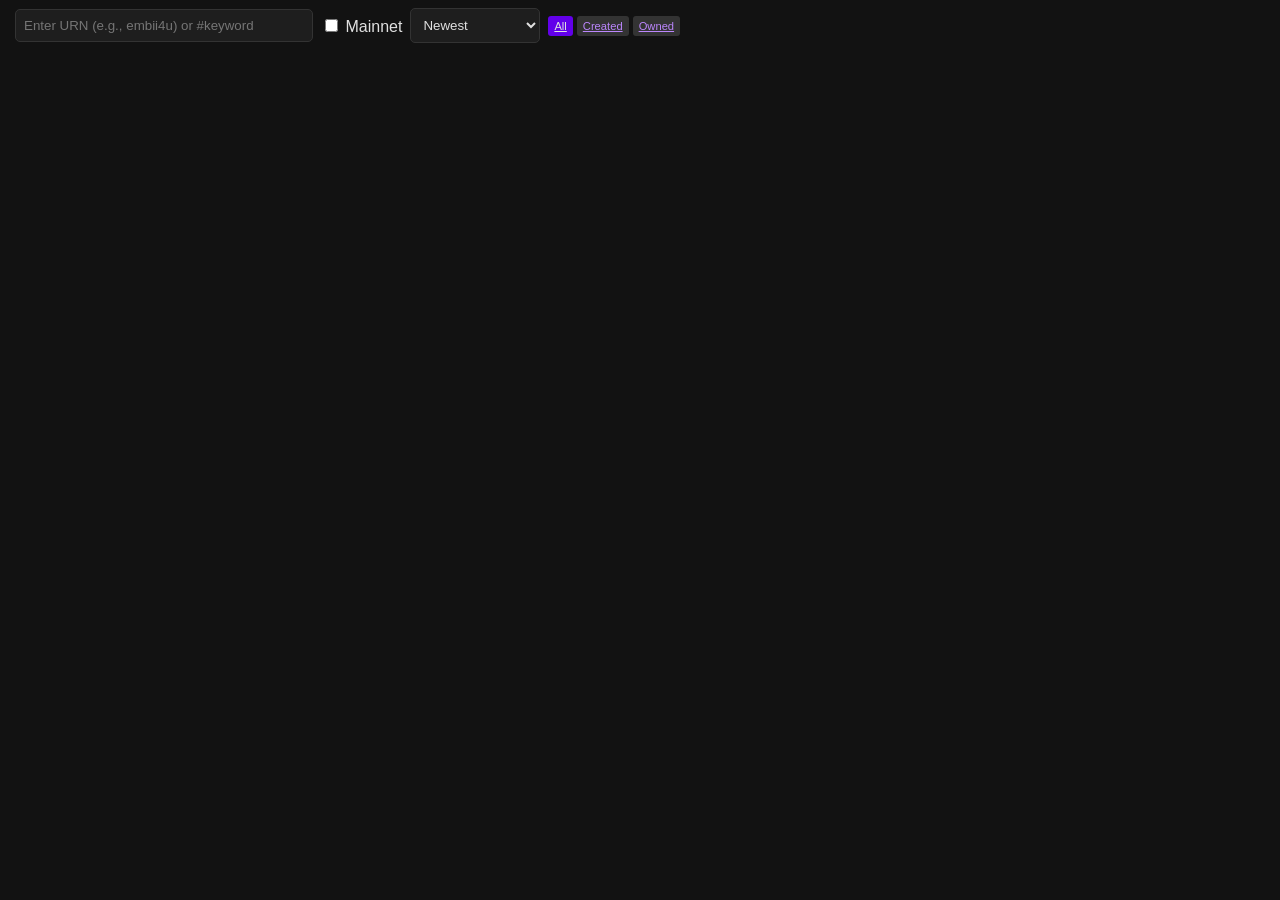
==== API Examples/index.html @ 1a1f170d "Unzips  .zip files displays web site in modal enhancement unzips .zip files from IPFS and displays w" ====
<!DOCTYPE html>
<html lang="en">
<head>
  <meta charset="UTF-8">
  <meta name="viewport" content="width=device-width, initial-scale=1.0">
  <title>NFT Profile & Objects Lookup</title>
  <script src="https://cdnjs.cloudflare.com/ajax/libs/jszip/3.7.1/jszip.min.js"></script>
<style>
  body {
    background: #121212;
    color: #e0e0e0;
    font-family: Arial, sans-serif;
    margin: 0;
    padding: 0;
    display: flex;
    flex-direction: column;
    min-height: 100vh;
  }
  .container {
    padding: 15px;
    flex: 1;
    padding-top: 70px;
  }
  .search-bar {
    display: flex;
    flex-wrap: wrap;
    gap: 8px;
    margin-bottom: 15px;
    align-items: center;
    position: fixed;
    top: 0;
    left: 0;
    right: 0;
    background: #121212;
    z-index: 1000;
    padding: 8px 15px;
  }
  .search-bar input[type="text"], .search-bar select {
    padding: 8px;
    background: #1e1e1e;
    border: 1px solid #333;
    color: #e0e0e0;
    border-radius: 5px;
    flex: 1 1 200px;
  }
  .search-bar input[type="text"] { max-width: 280px; }
  .search-bar label, .search-bar select {
    flex: 0 0 auto;
  }
  .filter-buttons {
    display: flex;
    flex-wrap: wrap;
    gap: 4px;
    flex: 1 1 auto;
  }
  .filter-buttons button {
    padding: 4px 6px;
    background: #333;
    border: none;
    color: #bb86fc;
    border-radius: 3px;
    cursor: pointer;
    font-size: 0.7em;
    text-decoration: underline;
  }
  .filter-buttons button:hover { background: #7c4dff; color: #e0e0e0; }
  .filter-buttons button.active { background: #6200ea; color: #e0e0e0; }
  .object-count {
    color: #b0b0b0;
    font-size: 0.85em;
    margin-left: 8px;
    flex: 0 0 auto;
  }
  .profile-section {
    display: none;
    background: #1e1e1e;
    padding: 12px;
    border-radius: 8px;
    margin-bottom: 12px;
    max-width: 960px;
    position: relative;
  }
  .profile-content {
    display: flex;
    flex-direction: column;
    gap: 10px;
    padding-bottom: 3px;
  }
  .profile-header {
    display: flex;
    gap: 10px;
    align-items: flex-start;
    flex: 0 0 auto;
  }
  .profile-image-container {
    display: flex;
    flex-direction: column;
    align-items: center;
    flex-shrink: 0;
  }
  .profile-section img {
    width: 90px;
    height: 90px;
    object-fit: cover;
    border-radius: 8px;
  }
  .bio-container {
    flex: 0 0 auto;
    max-width: 310px;
    color: #e0e0e0;
  }
  .name-social-container {
    display: flex;
    align-items: center;
    gap: 6px;
    margin-bottom: 2px;
  }
  .details-container {
    display: flex;
    flex-direction: column;
    gap: 2px;
    flex: 1;
    max-width: 100%;
  }
  .profile-content h2 {
    margin: 0;
    color: #bb86fc;
    font-size: 1.1em;
    display: inline-block;
  }
  .bio-container p {
    margin: 0;
    font-size: 0.85em;
    color: #e0e0e0;
  }
  .details-container p {
    margin: 0;
    font-size: 0.85em;
  }
  .social-link a {
    color: #bb86fc;
    text-decoration: none;
    background: none;
    border: 1px solid #bb86fc;
    border-radius: 10px;
    padding: 2px 6px;
    cursor: pointer;
    transition: all 0.2s ease;
    display: inline-block;
    font-size: 0.65em;
  }
  .social-link a:hover {
    color: #fff;
    background: #7c4dff;
    border-color: #7c4dff;
    transform: scale(1.1);
  }
  .date-label {
    font-size: 0.75em;
    color: #b0b0b0;
    position: relative;
    cursor: default;
  }
  .date-tooltip {
    visibility: hidden;
    background: #333;
    color: #e0e0e0;
    padding: 4px 6px;
    border-radius: 4px;
    position: absolute;
    z-index: 1000;
    top: -22px;
    left: 50%;
    transform: translateX(-50%);
    font-size: 0.7em;
    white-space: nowrap;
  }
  .date-label:hover .date-tooltip {
    visibility: visible;
  }
  .objects-grid {
    display: grid;
    grid-template-columns: repeat(auto-fill, minmax(200px, 1fr));
    gap: 15px;
    padding: 0 15px;
  }
  .object-card {
    background: #1e1e1e;
    padding: 12px;
    border-radius: 8px;
    box-shadow: 0 2px 5px rgba(0, 0, 0, 0.3);
    cursor: pointer;
    transition: transform 0.2s;
    position: relative;
  }
  .object-card:hover { transform: translateY(-5px); }
  .object-card img {
    width: 100%;
    height: 140px;
    object-fit: cover;
    border-radius: 5px;
  }
  .object-card h3 { margin: 8px 0; color: #bb86fc; }
  .object-card p { margin: 4px 0; font-size: 0.85em; color: #b0b0b0; }
  .unit-qty, .owned-qty, .urn-source-label, .listing-price {
    position: absolute;
    background: rgba(0, 0, 0, 0.7);
    color: #e0e0e0;
    padding: 2px 4px;
    border-radius: 3px;
    font-size: 0.75em;
  }
  .owned-qty { bottom: 20px; right: 4px; color: #03dac6; }
  .unit-qty { bottom: 4px; right: 4px; color: #bb86fc; }
  .listing-price {
    bottom: 12px;
    right: 12px;
    background: #03dac6;
    color: #121212;
    max-width: calc(100% - 24px);
    white-space: nowrap;
    overflow: hidden;
    text-overflow: ellipsis;
  }
  .urn-source-label { top: 4px; left: 4px; z-index: 10; }
  .status { font-weight: bold; color: #03dac6; }
  .forged { color: #cf6679; font-style: italic; }
  .loading, .error { text-align: center; padding: 15px; color: #b0b0b0; }
  .error { color: #cf6679; }
  .urn-link { color: #bb86fc; cursor: pointer; text-decoration: underline; }
  .urn-link:hover { color: #7c4dff; }
  .unacknowledged { color: #666; font-style: italic; }
  .unacknowledged::after { content: ' (U)'; font-size: 0.75em; color: #888; }
  .image-error {
    width: 100%;
    height: 140px;
    background: #333;
    display: flex;
    align-items: center;
    justify-content: center;
    color: #e0e0e0;
    font-size: 0.85em;
    border-radius: 5px;
    position: relative;
  }
  .modal-overlay {
    display: none;
    position: fixed;
    top: 0;
    left: 0;
    width: 100%;
    height: 100%;
    background: rgba(0, 0, 0, 0.7);
    z-index: 2000;
    justify-content: center;
    align-items: center;
  }
  .modal-content {
    background: #1e1e1e;
    padding: 15px;
    border-radius: 8px;
    max-width: 580px;
    width: 90%;
    max-height: 80vh;
    overflow-y: auto;
    position: relative;
    box-shadow: 0 4px 10px rgba(0,0,0,0.5);
  }
  .modal-content img {
    width: 100%;
    max-height: 280px;
    object-fit: contain;
    border-radius: 5px;
    margin-bottom: 12px;
  }
  .modal-content h2 { color: #bb86fc; margin: 8px 0; }
  .modal-content p { margin: 4px 0; }
  .modal-close {
    position: absolute;
    top: 8px;
    right: 8px;
    background: #cf6679;
    color: white;
    border: none;
    padding: 4px 8px;
    border-radius: 5px;
    cursor: pointer;
    z-index: 2050;
  }
  .modal-close:hover { background: #e57373; }
  .modal-nav {
    position: absolute;
    top: 50%;
    transform: translateY(-50%);
    background: #6200ea;
    color: white;
    border: none;
    padding: 10px 12px;
    border-radius: 50%;
    cursor: pointer;
    font-size: 1.3em;
    z-index: 2100;
    box-shadow: 0 4px 8px rgba(0,0,0,0.4);
  }
  .modal-nav:hover { background: #7c4dff; }
  .modal-nav:disabled { background: #333; cursor: not-allowed; opacity: 0.5; }
  .zip-modal-overlay {
    display: none;
    position: fixed;
    top: 0;
    left: 0;
    width: 100%;
    height: 100%;
    background: rgba(0, 0, 0, 0.7);
    z-index: 3000;
    justify-content: center;
    align-items: center;
  }
  .zip-modal-content {
    background: #fff;
    padding: 15px;
    border-radius: 8px;
    max-width: 90%;
    width: 90%;
    height: 90%;
    overflow-y: auto;
    position: relative;
    box-shadow: 0 4px 10px rgba(0,0,0,0.5);
  }
  .zip-modal-close {
    position: absolute;
    top: 8px;
    right: 8px;
    background: #cf6679;
    color: white;
    border: none;
    padding: 4px 8px;
    border-radius: 5px;
    cursor: pointer;
    z-index: 3050;
  }
  .urn-row { display: flex; align-items: center; gap: 6px; margin: 8px 0; flex-wrap: wrap; }
  .refresh-btn {
    background: none;
    border: none;
    color: #03dac6;
    font-size: 1.2em;
    cursor: pointer;
    padding: 5px;
    border-radius: 5px;
    order: -1;
  }
  .refresh-btn:hover { color: #7c4dff; }
  .refresh-btn.loading { animation: spin 1s linear infinite; transform-origin: center; }
  @keyframes spin { from { transform: rotate(0deg); } to { transform: rotate(360deg); } }
  .creators-list, .owners-list, .changelog {
    max-height: 140px;
    overflow-y: auto;
    background: #121212;
    padding: 8px;
    border-radius: 5px;
    margin-top: 8px;
    font-size: 0.85em;
    color: #b0b0b0;
    max-width: 100%;
    word-break: break-word;
    overflow-x: hidden;
  }
  .changelog-entry { white-space: normal; word-break: break-word; }
  .urn-tooltip { display: none; }
  .keyword-link { color: #bb86fc; cursor: pointer; text-decoration: underline; }
  .keyword-link:hover { color: #7c4dff; }
  @media (max-width: 768px) {
    .profile-header {
      flex-direction: column;
      align-items: stretch;
    }
    .profile-image-container {
      align-items: flex-start;
    }
    .bio-container {
      max-width: 100%;
    }
    .details-container {
      max-width: 100%;
    }
    .name-social-container {
      flex-wrap: wrap;
    }
  }
  @media (min-width: 769px) {
    .profile-content {
      flex-direction: row;
      align-items: flex-start;
      gap: 12px;
    }
    .profile-header {
      max-width: 450px;
      flex: 0 0 auto;
    }
    .details-container {
      flex: 1;
      min-width: 0;
    }
  }
</style>
</head>
<body>
  <div class="container">
    <div class="search-bar">
      <input type="text" id="urnInput" placeholder="Enter URN (e.g., embii4u) or #keyword">
      <label><input type="checkbox" id="mainnetToggle"> Mainnet</label>
      <select id="sortSelect">
        <option value="newest">Newest</option>
        <option value="oldest">Oldest</option>
        <option value="highestPrice">Highest Price</option>
        <option value="lowestPrice">Lowest Price</option>
        <option value="highestActivity">Highest Activity</option>
      </select>
      <div class="filter-buttons">
        <button id="filterAll" class="active" onclick="filterObjects('all')">All</button>
        <button id="filterCreated" onclick="filterObjects('created')">Created</button>
        <button id="filterOwned" onclick="filterObjects('owned')">Owned</button>
      </div>
      <div id="objectCount" class="object-count" style="display: none;"></div>
    </div>
    <div id="profileSection" class="profile-section">
      <div class="profile-content">
        <div class="profile-header">
          <div class="profile-image-container">
            <img id="profileImage" src="" alt="Profile Image">
          </div>
          <div class="bio-container">
            <div class="name-social-container">
              <h2 id="profileName"></h2>
              <div class="social-link">
                <a id="socialLink" href="#" target="_blank">Social</a>
              </div>
            </div>
            <p id="profileBio"></p>
          </div>
        </div>
        <div class="details-container">
          <p id="profileLocation"></p>
          <p id="profileLinks"></p>
          <p id="profileCreated" class="date-label"></p>
          <p id="profileChanged" class="date-label"></p>
        </div>
      </div>
    </div>
    <div id="objectsGrid" class="objects-grid"></div>
    <div id="loading" class="loading" style="display: none;">Loading more objects...</div>
    <div id="error" class="error" style="display: none;"></div>
  </div>
  <div id="modalOverlay" class="modal-overlay" aria-hidden="true">
    <button id="modalNavLeft" class="modal-nav" aria-label="Previous object" style="display:none;" onclick="navigateObject(-1)">&larr;</button>
    <div class="modal-content" role="dialog" aria-modal="true" aria-labelledby="modalName">
      <button class="modal-close" onclick="closeModal()">X</button>
      <img id="modalImage" src="" alt="Object Image">
      <h2 id="modalName"></h2>
      <p id="modalDescription"></p>
      <div class="urn-row">
        <button id="refreshButton" class="refresh-btn" title="Refresh object (verbose)">🔄</button>
        <span id="modalURN"></span>
      </div>
      <p id="modalBuyStatus"></p>
      <p id="modalOwners"></p>
      <div id="modalCreators" class="creators-list"></div>
      <p id="modalRoyalties"></p>
      <div id="modalChangelog" class="changelog"></div>
    </div>
    <button id="modalNavRight" class="modal-nav" aria-label="Next object" style="display:none;" onclick="navigateObject(1)">&rarr;</button>
  </div>
  <div id="zipModalOverlay" class="zip-modal-overlay">
    <div class="zip-modal-content">
      <button class="zip-modal-close" onclick="closeZipModal()">X</button>
      <iframe id="zipContent" style="width:100%; height:100%; border:none;"></iframe>
    </div>
  </div>
  <script>
  const state = {
    skip: 0,
    batchSize: 20,
    isLoading: false,
    hasMore: true,
    currentURN: '',
    creatorAddress: '',
    allObjects: [],
    retryDelay: 2000,
    displayedObjectIds: new Set(),
    totalObjects: 0,
    isSearching: false,
    currentObjectIndex: -1,
    currentMainnet: false,
    imageCache: new Map(),
    keywordCache: new Map(),
    filterType: 'all',
    filteredObjects: [],
    fallbackImage: "data:image/svg+xml;utf8,<svg xmlns='http://www.w3.org/2000/svg' width='250' height='180'><rect width='100%' height='100%' fill='%23333'/><text x='50%' y='50%' dominant-baseline='middle' text-anchor='middle' fill='white' font-size='14'>No Image</text></svg>",
    actionIcons: { give: '🎁', claim: '🏆', list: '📋', burn: '🔥', grant: '🛠️', inspect: '🔍', buy: '🛍️' },
    activeBlobUrls: []
  };

  const formatDateToLocalShort = (dateString) => {
    if (!dateString || dateString === 'N/A') return 'N/A';
    try {
      const date = new Date(dateString);
      if (isNaN(date.getTime())) return 'Invalid Date';
      return date.toLocaleString('en-US', {
        year: 'numeric',
        month: 'short',
        day: 'numeric'
      });
    } catch {
      return 'Invalid Date';
    }
  };

  const formatDateToLocalFull = (dateString) => {
    if (!dateString || dateString === 'N/A') return 'N/A';
    try {
      const date = new Date(dateString);
      if (isNaN(date.getTime())) return 'Invalid Date';
      return date.toLocaleString('en-US', {
        year: 'numeric',
        month: 'short',
        day: 'numeric',
        hour: '2-digit',
        minute: '2-digit',
        timeZoneName: 'short'
      });
    } catch {
      return 'Invalid Date';
    }
  };

  const getCachedProfile = (address) => {
    const cached = sessionStorage.getItem(`profile_${address}`);
    return cached ? JSON.parse(cached) : null;
  };
  const cacheProfile = (address, profile) => sessionStorage.setItem(`profile_${address}`, JSON.stringify(profile));

  const getUrnSource = (urn, mainnet) => {
    if (!urn) return 'Unknown';
    if (/^(BTC|LTC|DOG|MZC):/i.test(urn)) return mainnet ? urn.split(':')[0].toUpperCase() : `${urn.split(':')[0].toUpperCase()}-T`;
    if (/^[A-Za-z0-9]+\/.+/.test(urn)) return mainnet ? 'BTC' : 'BTC-T';
    if (urn.startsWith('IPFS:')) return 'IPFS';
    if (/^(http|https):\/\//i.test(urn)) return 'HTTP' + (urn.startsWith('https') ? 'S' : '');
    return urn.length > 20 ? urn.slice(0, 20) + '...' : urn;
  };

  const fetchAPI = async (url, errorMsg) => {
    const response = await fetch(url);
    if (!response.ok) throw new Error(errorMsg);
    return response.json();
  };

  const fetchProfile = (urn, mainnet) => fetchAPI(
    `https://p2fk.io/GetProfileByURN/${encodeURIComponent(urn)}?mainnet=${mainnet}`,
    `Profile not found for URN: ${urn}`
  );

  const fetchObjectsByAddress = (address, mainnet) => fetchAPI(
    `https://p2fk.io/GetObjectsByAddress/${address}?skip=0&qty=-1&mainnet=${mainnet}&verbose=false`,
    `Objects not found for address: ${address}`
  );

  const fetchObjectsByKeyword = async (keyword, mainnet) => {
    const url = `https://p2fk.io/GetObjectsByKeyword/${encodeURIComponent(keyword)}?mainnet=${mainnet}&verbose=false`;
    return await fetchAPI(url, `Objects not found for keyword: ${keyword}`);
  };

  const fetchProfileByAddress = async (address, mainnet) => {
    const cached = getCachedProfile(address);
    if (cached) return cached;
    try {
      const profile = await fetchAPI(
        `https://p2fk.io/GetProfileByAddress/${address}?mainnet=${mainnet}`,
        `Profile not found for address: ${address}`
      );
      if (profile) cacheProfile(address, profile);
      return profile;
    } catch (e) {
      return null;
    }
  };

  const resolveUrnPath = (urn) => {
    if (!urn) return '';
    urn = urn.replace(/\\/g, '/');
    const parts = urn.split(':').pop().split('/');
    return /^(BTC|LTC|DOG|MZC):/i.test(urn) || /^[A-Za-z0-9]+\/.+/.test(urn)
      ? `https://bitfossil.org/${parts[0]}/${parts[1] || ''}`
      : '';
  };

  const getImageUrl = (image, urn) => {
    const normalize = (input) => typeof input === "string" ? input.replace(/\\/g, "/").replace(/\/{2,}/g, "/") : null;
    const resolve = (input) => {
      if (!input) return null;
      const value = normalize(input);
      const lower = value.toLowerCase();
      if (/^https?:\/\//i.test(value) && /\.(jpg|jpeg|png|gif|ico|bmp|webp)$/i.test(value)) {
        return value.replace(/^http:\/\/bitfossil\.com\//i, "https://bitfossil.org/").replace(/^http:/i, "https:");
      }
      if (lower.startsWith("ipfs")) {
        const hash = value.replace(/^ipfs[:/]+/i, "").split("/")[0];
        return hash ? `https://ipfs.io/ipfs/${hash}` : null;
      }
      return /^(BTC|LTC|DOG|MZC):/i.test(value) || /^[A-Za-z0-9]+\/.+/.test(value) ? resolveUrnPath(value) : null;
    };
    return resolve(image) || resolve(urn) || state.fallbackImage;
  };

  const resizeImage = async (img, maxSize = 1024) => {
    const { width, height } = img;
    const canvas = document.createElement('canvas');
    if (width <= maxSize && height <= maxSize) {
      canvas.width = width;
      canvas.height = height;
    } else {
      const ratio = Math.min(maxSize / width, maxSize / height);
      canvas.width = width * ratio;
      canvas.height = height * ratio;
    }
    canvas.getContext('2d').drawImage(img, 0, 0, canvas.width, canvas.height);
    return canvas.toDataURL('image/jpeg', 0.8);
  };

  const loadImageWithTimeout = async (url, timeout = 180000) => {
    if (state.imageCache.has(url)) return state.imageCache.get(url);
    if (url === state.fallbackImage) return url;
    try {
      const img = new Image();
      if (!url.includes('bitfossil.org')) img.crossOrigin = 'Anonymous';
      const result = await new Promise((resolve, reject) => {
        const timer = setTimeout(() => reject(new Error('Timeout')), timeout);
        img.onload = async () => {
          clearTimeout(timer);
          const resizedUrl = url.includes('bitfossil.org') ? url : await resizeImage(img, 1024);
          state.imageCache.set(url, resizedUrl);
          resolve(resizedUrl);
        };
        img.onerror = () => {
          clearTimeout(timer);
          reject(new Error('Error loading'));
        };
        img.src = url;
      });
      return result;
    } catch (error) {
      state.imageCache.set(url, url);
      return url;
    }
  };

  const abbreviateAddress = (address) => address ? `${address.slice(0, 6)}...${address.slice(-4)}` : '';

  const createSearchLink = (text, mainnet, isUnacknowledged = false) => {
    if (!text) return '';
    const urn = text.startsWith('@') ? text.slice(1) : text;
    return `<span class="urn-link${isUnacknowledged ? ' unacknowledged' : ''}" onclick="searchProfile('${urn.replace(/'/g, "\\'")}', ${mainnet})">${text}</span>`;
  };

  const displayProfile = async (profile, mainnet, isKeywordSearch = false, searchTerm = '') => {
    const $ = (id) => document.getElementById(id);
    const keywordImage = isKeywordSearch ? `data:image/svg+xml;utf8,<svg xmlns='http://www.w3.org/2000/svg' width='100' height='100'><rect width='100%' height='100%' fill='%23333' rx='10'/><text x='50%' y='50%' dominant-baseline='middle' text-anchor='middle' fill='#bb86fc' font-size='14' font-family='Arial'>${encodeURIComponent(searchTerm)}</text></svg>` : null;
    const imageUrl = isKeywordSearch ? keywordImage : getImageUrl(profile.Image, profile.URN);
    $('profileImage').src = state.fallbackImage;
    loadImageWithTimeout(imageUrl).then(url => $('profileImage').src = url).catch(() => $('profileImage').src = state.fallbackImage);
    $('profileName').textContent = isKeywordSearch ? `Keyword Search: ${searchTerm}` : (profile.DisplayName || profile.URN || 'Unknown');
    $('profileBio').textContent = isKeywordSearch ? 'Keyword-derived address' : (profile.Bio || 'No bio available');
    $('profileLocation').textContent = isKeywordSearch ? 'N/A' : (profile.Location?.quark || 'Unknown');
    $('profileLinks').innerHTML = !isKeywordSearch && profile.URL
      ? Object.entries(profile.URL || {}).map(([k, v]) =>
          v.startsWith('@')
            ? `<span class="urn-link" onclick="searchProfile('${v.slice(1).replace(/'/g, "\\'")}', ${mainnet})">${k}</span>`
            : `<a href="${v}" target="_blank" style="color:#bb86fc;">${k}</a>`
        ).join(' | ') || 'None'
      : 'None';
    const createdDateShort = isKeywordSearch ? 'N/A' : formatDateToLocalShort(profile.CreatedDate);
    const createdDateFull = isKeywordSearch ? 'N/A' : formatDateToLocalFull(profile.CreatedDate);
    const changedDateShort = isKeywordSearch ? 'N/A' : formatDateToLocalShort(profile.ChangeDate);
    const changedDateFull = isKeywordSearch ? 'N/A' : formatDateToLocalFull(profile.ChangeDate);
    $('profileCreated').innerHTML = createdDateShort === 'N/A' ? 'N/A' : `Created: ${createdDateShort}<span class="date-tooltip">${createdDateFull}</span>`;
    $('profileChanged').innerHTML = changedDateShort === 'N/A' ? 'N/A' : `Last Modified: ${changedDateShort}<span class="date-tooltip">${changedDateFull}</span>`;
    $('socialLink').href = isKeywordSearch 
      ? `SupThread.html?mainnet=${mainnet}&urn=${encodeURIComponent(state.currentURN)}`
      : `SupThread.html?mainnet=${mainnet}&urn=${encodeURIComponent(profile.URN || state.currentURN)}`;
    $('profileSection').style.display = 'block';
    state.creatorAddress = isKeywordSearch ? state.creatorAddress : (profile?.Creators[0] || '');
  };

  const displayObjects = async (objects, mainnet) => {
    const objectsGrid = document.getElementById('objectsGrid');
    for (const obj of objects) {
      const creatorKeys = Object.keys(obj.Creators || {});
      const objectAddress = creatorKeys[0] || obj.URN || JSON.stringify(obj);
      if (state.displayedObjectIds.has(objectAddress)) continue;
      state.displayedObjectIds.add(objectAddress);
      const creators = creatorKeys.slice(1);
      const [collectionProfile, additionalProfile] = await Promise.all([
        creators[0] ? fetchProfileByAddress(creators[0], mainnet) : null,
        creators[1] ? fetchProfileByAddress(creators[1], mainnet) : null
      ]);
      const collectionURN = collectionProfile ? collectionProfile.URN || collectionProfile.DisplayName || abbreviateAddress(creators[0]) : creators[0] ? abbreviateAddress(creators[0]) : '';
      const additionalCreatorURN = additionalProfile ? additionalProfile.URN || additionalProfile.DisplayName || abbreviateAddress(creators[1]) : creators[1] ? abbreviateAddress(creators[1]) : '';
      const isCollectionUnacknowledged = creators[0] && obj.Creators[creators[0]] === "0001-01-01T00:00:00";
      const isAdditionalUnacknowledged = creators[1] && obj.Creators[creators[1]] === "0001-01-01T00:00:00";
      const totalUnits = Object.values(obj.Owners || {}).reduce((sum, owner) => sum + (owner.Item1 || 0), 0);
      const ownedUnits = obj.Owners?.[state.creatorAddress]?.Item1 || 0;
      const lowestPrice = obj.Listings && Object.keys(obj.Listings).length > 0
        ? Math.min(...Object.values(obj.Listings).map(l => l.Value))
        : null;
      const description = obj.Description ? obj.Description.substring(0, 100) + (obj.Description.length > 100 ? '...' : '') : '';
      const imageUrl = getImageUrl(obj.Image, obj.URN);
      const urnSource = getUrnSource(obj.URN, mainnet);
      const card = document.createElement('div');
      card.className = 'object-card';
      card.dataset.address = objectAddress;
      card.innerHTML = `
        <div style="position: relative;">
          <img src="${state.fallbackImage}" alt="${obj.Name || 'Object'}" style="display: block;">
          <span class="urn-source-label">${urnSource}<span class="urn-tooltip">${obj.URN || 'No URN'}</span></span>
          ${ownedUnits > 0 ? `<span class="owned-qty">${ownedUnits} Owned</span>` : ''}
          <span class="unit-qty">${totalUnits} Units</span>
        </div>
        <h3>${obj.Name || 'Unnamed Object'}</h3>
        ${description ? `<p>${description}</p>` : ''}
        ${collectionURN ? `<p>${createSearchLink(collectionURN, mainnet, isCollectionUnacknowledged)}</p>` : ''}
        ${additionalCreatorURN ? `<p>${createSearchLink(additionalCreatorURN, mainnet, isAdditionalUnacknowledged)}</p>` : ''}
        ${lowestPrice !== null ? `<div class="listing-price">${lowestPrice} BTC</div>` : ''}
      `;
      card.onclick = () => {
        const index = state.filteredObjects.findIndex(o => Object.keys(o.Creators || {})[0] === card.dataset.address);
        if (index === -1) {
          console.error(`Object with address ${card.dataset.address} not found in filteredObjects`);
          showError('Object not found in current filter');
          return;
        }
        showObjectDetails(index, mainnet);
      };
      objectsGrid.appendChild(card);
      loadImageWithTimeout(imageUrl).then(url => {
        const img = card.querySelector('img');
        img.src = url;
        img.style.display = 'block';
      }).catch(() => {
        card.querySelector('div').innerHTML = `
          <div class="image-error">Unable to fetch image</div>
          <span class="urn-source-label">${urnSource}<span class="urn-tooltip">${obj.URN || 'No URN'}</span></span>
          ${ownedUnits > 0 ? `<span class="owned-qty">${ownedUnits} Owned</span>` : ''}
          <span class="unit-qty">${totalUnits} Units</span>
        `;
      });
    }
  };

  const renderUrnLink = (urn) => {
    if (!urn) return 'URN: None';
    if (urn.startsWith('IPFS:') || /^ipfs[:/]+/i.test(urn)) {
      const ipfsPath = urn.replace(/^ipfs[:/]+/i, "");
      if (ipfsPath.toLowerCase().endsWith('.zip')) {
        const hash = ipfsPath.split(/[/\\]/)[0];
        return `URN: <a href="#" onclick="openZipModal('${hash}')" style="color:#bb86fc">${urn}</a>`;
      } else {
        return `URN: <a href="https://ipfs.io/ipfs/${ipfsPath}" target="_blank" style="color:#bb86fc">${urn}</a>`;
      }
    }
    if (/^(BTC|LTC|DOG|MZC):/i.test(urn) || /^[A-Za-z0-9]+\/.+/.test(urn)) {
      const parts = urn.split(':').pop().split('/');
      return `URN: <a href="https://bitfossil.org/${parts[0]}/${parts[1] || ''}" target="_blank" style="color:#bb86fc">${urn}</a>`;
    }
    return `URN: ${urn}`;
  };const showObjectDetails = async (index, mainnet) => {
    if (index < 0 || index >= state.filteredObjects.length) {
      console.error(`Invalid index: ${index}, filteredObjects length: ${state.filteredObjects.length}`);
      showError('Invalid object index');
      return;
    }
    try {
      state.currentObjectIndex = index;
      const obj = state.filteredObjects[index];
      const $ = (id) => document.getElementById(id);
      const modalOverlay = $('modalOverlay');
      const modalImage = $('modalImage');
      const imageUrl = getImageUrl(obj.Image, obj.URN);
      modalImage.src = state.fallbackImage;
      loadImageWithTimeout(imageUrl).then(url => modalImage.src = url).catch(() => modalImage.src = state.fallbackImage);
      $('modalName').textContent = obj.Name || 'Unnamed Object';
      $('modalDescription').textContent = `Description: ${obj.Description || 'No description available'}`;
      const isAvailable = obj.Listings && Object.keys(obj.Listings).length > 0;
      const lowestPrice = isAvailable ? Math.min(...Object.values(obj.Listings).map(l => l.Value)) : null;
      $('modalBuyStatus').className = `buy-status ${isAvailable ? 'available' : 'not-available'}`;
      $('modalBuyStatus').textContent = isAvailable ? `Available for purchase: ${lowestPrice} BTC` : 'Not available for purchase';
      const objectAddress = Object.keys(obj.Creators || {})[0] || 'Unknown';
      const creatorsList = await Promise.all(
        Object.entries(obj.Creators || {}).filter(([addr]) => addr !== objectAddress).map(async ([address, date]) => {
          const isUnacknowledged = date === "0001-01-01T00:00:00";
          const profile = await fetchProfileByAddress(address, mainnet);
          const name = profile ? profile.DisplayName || profile.URN || abbreviateAddress(address) : abbreviateAddress(address);
          return createSearchLink(name, mainnet, isUnacknowledged);
        })
      );
      $('modalCreators').innerHTML = `<p>Creators: ${creatorsList.length ? creatorsList.join(', ') : 'None'}</p>`;
      const ownersList = await Promise.all(
        Object.entries(obj.Owners || {}).map(async ([address, { Item1: units }]) => {
          const profile = await fetchProfileByAddress(address, mainnet);
          const name = profile ? profile.DisplayName || profile.URN || abbreviateAddress(address) : abbreviateAddress(address);
          return address === objectAddress ? `Primary: ${units} Units` : `${createSearchLink(name, mainnet)}: ${units} Units`;
        })
      );
      $('modalOwners').innerHTML = `<p>Owners: ${ownersList.length ? ownersList.join(', ') : 'None'}</p>`;
      $('modalOwners').className = 'owners-list';
      const royaltiesList = Object.entries(obj.Royalties || {}).map(([addr, perc]) => `${abbreviateAddress(addr)}: ${perc}%`);
      $('modalRoyalties').textContent = `Royalties: ${royaltiesList.length ? royaltiesList.join(', ') : 'None'}`;
      const changelog = (obj.ChangeLog || []).slice().reverse().map(entry => {
        try {
          if (typeof entry === 'string') {
            const [from, to, action, qty, details, status, date] = JSON.parse(entry);
            const actionIcon = state.actionIcons[action.toLowerCase()] || '⚙️';
            const statusClass = status.toLowerCase().includes('success') ? 'status-success' : 'status-failed';
            return `<div class="changelog-entry ${statusClass}">
                      <span class="action-icon ${action.toLowerCase()}">${actionIcon}</span>
                      <span>${date || 'Unknown date'}: ${action} by ${abbreviateAddress(from)} to ${abbreviateAddress(to)}${qty ? ` (Qty: ${qty})` : ''}${details ? ` (${details})` : ''}</span>
                    </div>`;
          }
          return `<div class="changelog-entry"><span>${entry.Date || 'Unknown date'}: ${entry.Description || 'No details'}</span></div>`;
        } catch (error) {
          return `<div class="changelog-entry"><span>Invalid changelog entry</span></div>`;
        }
      });
      $('modalChangelog').innerHTML = changelog.length ? changelog.join('') : '<p>No changelog available</p>';
      $('modalURN').innerHTML = renderUrnLink(obj.URN);
      $('refreshButton').onclick = () => refreshSingleObject(obj, mainnet);
      // Update navigation button states
      const navLeft = $('modalNavLeft');
      const navRight = $('modalNavRight');
      navLeft.style.display = 'block';
      navRight.style.display = 'block';
      navLeft.disabled = index === 0;
      navRight.disabled = index === state.filteredObjects.length - 1;
      modalOverlay.style.display = 'flex';
      modalOverlay.setAttribute('aria-hidden', 'false');
      positionModalNavButtons();
    } catch (error) {
      console.error('Error in showObjectDetails:', error);
      showError('Error displaying object details');
    }
};

  const showError = (msg) => {
    const errorEl = document.getElementById('error');
    errorEl.textContent = msg;
    errorEl.style.display = 'block';
    document.getElementById('modalOverlay').style.display = 'none';
  };

  const closeModal = () => {
    document.getElementById('modalOverlay').style.display = 'none';
    document.getElementById('modalOverlay').setAttribute('aria-hidden', 'true');
    state.currentObjectIndex = -1;
  };

  const navigateObject = (direction) => {
    const newIndex = state.currentObjectIndex + direction;
    if (newIndex >= 0 && newIndex < state.filteredObjects.length) {
      showObjectDetails(newIndex, document.getElementById('mainnetToggle').checked);
    }
  };

  const sortObjects = (objects, sortBy) => {
    const comparePrice = (a, b, order) => {
      const aHasListings = a.Listings && Object.keys(a.Listings).length > 0;
      const bHasListings = b.Listings && Object.keys(b.Listings).length > 0;
      if (!aHasListings && !bHasListings) return 0;
      if (!aHasListings) return 1;
      if (!bHasListings) return -1;
      const aPrice = Math.min(...Object.values(a.Listings).map(l => l.Value));
      const bPrice = Math.min(...Object.values(b.Listings).map(l => l.Value));
      return order === 'asc' ? aPrice - bPrice : bPrice - aPrice;
    };
    return [...objects].sort((a, b) => {
      if (sortBy === 'newest') return new Date(b.CreatedDate) - new Date(a.CreatedDate);
      if (sortBy === 'oldest') return new Date(a.CreatedDate) - new Date(b.CreatedDate);
      if (sortBy === 'highestPrice') return comparePrice(a, b, 'desc');
      if (sortBy === 'lowestPrice') return comparePrice(a, b, 'asc');
      if (sortBy === 'highestActivity') return (b.ProcessHeight || 0) - (a.ProcessHeight || 0);
      return 0;
    });
  };

  const updateObjectCount = () => {
    const $ = (id) => document.getElementById(id);
    $('objectCount').textContent = `Total Objects: ${state.totalObjects} | Displayed: ${Math.min(state.skip, state.totalObjects)}`;
    $('objectCount').style.display = state.totalObjects > 0 ? 'inline-block' : 'none';
    if (state.totalObjects === 0) {
      $('objectsGrid').innerHTML = '<div class="loading">No objects found for this filter.</div>';
    }
  };

  const filterObjects = (filterType) => {
    state.filterType = filterType;
    state.skip = 0;
    state.hasMore = true;
    state.displayedObjectIds.clear();
    document.getElementById('objectsGrid').innerHTML = '';
    const $ = (id) => document.getElementById(id);
    ['filterAll', 'filterCreated', 'filterOwned'].forEach(id => {
      $(id).classList.remove('active');
    });
    $(`filter${filterType.charAt(0).toUpperCase() + filterType.slice(1)}`).classList.add('active');
    state.filteredObjects = state.allObjects.filter(obj => {
      if (filterType === 'all') return true;
      if (filterType === 'created') {
        return Object.entries(obj.Creators || {}).some(([addr, date]) => 
          addr === state.creatorAddress && date !== "0001-01-01T00:00:00"
        );
      }
      if (filterType === 'owned') {
        return obj.Owners?.[state.creatorAddress]?.Item1 > 0;
      }
      return true;
    });
    state.filteredObjects = sortObjects(state.filteredObjects, $('sortSelect').value); // Apply sort after filtering
    state.totalObjects = state.filteredObjects.length;
    updateObjectCount();
    loadObjects(document.getElementById('mainnetToggle').checked);
  };

  const loadObjects = async (mainnet) => {
    if (state.isLoading) return;
    state.isLoading = true;
    const $ = (id) => document.getElementById(id);
    $('loading').style.display = 'block';
    $('error').style.display = 'none';
    try {
      if (!state.allObjects.length && state.creatorAddress) {
        state.allObjects = await fetchObjectsByAddress(state.creatorAddress, mainnet);
        state.filteredObjects = sortObjects(state.allObjects, $('sortSelect').value); // Initialize with sorted objects
        state.totalObjects = state.allObjects.length;
        if (!state.totalObjects) {
          $('loading').style.display = 'none';
          $('objectsGrid').innerHTML = '<div class="loading">No objects found.</div>';
          setTimeout(() => {
            state.isLoading = false;
            state.retryDelay = Math.min(state.retryDelay * 2, 30000);
            loadObjects(mainnet);
          }, state.retryDelay);
          return;
        }
        try {
          sessionStorage.setItem(getCacheKey(state.currentURN, mainnet), JSON.stringify(state.allObjects));
        } catch (e) {}
        state.retryDelay = 2000;
      }
      const objectsToDisplay = state.filterType === 'all' ? state.allObjects : state.filteredObjects;
      state.totalObjects = objectsToDisplay.length;
      state.hasMore = state.skip < state.totalObjects;
      const batch = sortObjects(objectsToDisplay, $('sortSelect').value).slice(state.skip, state.skip + state.batchSize);
      if (!batch.length && state.totalObjects > 0) {
        state.hasMore = false;
        $('loading').style.display = 'none';
        state.isLoading = false;
        updateObjectCount();
        return;
      }
      if (state.totalObjects === 0) {
        $('objectsGrid').innerHTML = '<div class="loading">No objects found for this filter.</div>';
        state.hasMore = false;
        $('loading').style.display = 'none';
        state.isLoading = false;
        updateObjectCount();
        return;
      }
      await displayObjects(batch, mainnet);
      state.skip += batch.length;
      updateObjectCount();
    } catch (error) {
      showError(error.message);
      setTimeout(() => {
        state.isLoading = false;
        state.retryDelay = Math.min(state.retryDelay * 2, 30000);
        loadObjects(mainnet);
      }, state.retryDelay);
    } finally {
      state.isLoading = false;
      $('loading').style.display = 'none';
    }
  };

  const searchProfile = async (urn = null, mainnet = null) => {
    if (state.isSearching) return;
    state.isSearching = true;
    const inputUrn = urn || document.getElementById('urnInput').value.trim();
    const isMainnet = mainnet !== null ? mainnet : document.getElementById('mainnetToggle').checked;
    if (!inputUrn) {
      showError('Please enter a URN or #keyword');
      state.isSearching = false;
      return;
    }
    Object.assign(state, {
      creatorAddress: '',
      allObjects: [],
      filteredObjects: [],
      skip: 0,
      hasMore: true,
      retryDelay: 2000,
      displayedObjectIds: new Set(),
      totalObjects: 0,
      currentURN: inputUrn,
      filterType: 'all'
    });
    const $ = (id) => document.getElementById(id);
    $('error').style.display = 'none';
    $('objectsGrid').innerHTML = '';
    $('objectCount').style.display = 'none';
    $('loading').style.display = 'block';
    $('profileSection').style.display = 'none';
    ['filterAll', 'filterCreated', 'filterOwned'].forEach(id => {
      $(id).classList.remove('active');
    });
    $('filterAll').classList.add('active');
    $('urnInput').value = inputUrn;
    $('mainnetToggle').checked = isMainnet;
    const cacheKey = getCacheKey(inputUrn, isMainnet);
    try {
      let profile = null;
      let isKeywordSearch = inputUrn.startsWith('#');
      let searchTerm = isKeywordSearch ? inputUrn.slice(1) : inputUrn;
      if (isKeywordSearch) {
        const keywordAddress = await fetchAPI(
          `https://p2fk.io/GetPublicAddressByKeyword/${encodeURIComponent(searchTerm)}?mainnet=${isMainnet}`,
          `No address found for keyword: ${searchTerm}`
        );
        state.creatorAddress = keywordAddress;
        state.allObjects = await fetchObjectsByKeyword(searchTerm, isMainnet);
        state.filteredObjects = sortObjects(state.allObjects, $('sortSelect').value); // Initialize sorted
      } else {
        const cachedObjects = sessionStorage.getItem(cacheKey);
        if (cachedObjects) {
          state.allObjects = JSON.parse(cachedObjects);
          state.filteredObjects = sortObjects(state.allObjects, $('sortSelect').value); // Initialize sorted
          state.totalObjects = state.allObjects.length;
          profile = await fetchProfile(inputUrn, isMainnet);
        } else {
          profile = await fetchProfile(inputUrn, isMainnet);
          state.creatorAddress = profile?.Creators[0] || '';
          state.allObjects = await fetchObjectsByAddress(state.creatorAddress, isMainnet);
          state.filteredObjects = sortObjects(state.allObjects, $('sortSelect').value); // Initialize sorted
        }
      }
      await displayProfile(profile, isMainnet, isKeywordSearch, searchTerm);
      if (state.creatorAddress || isKeywordSearch) {
        state.totalObjects = state.allObjects.length;
        await loadObjects(isMainnet);
        updateObjectCount();
      } else {
        showError('No creator address found for profile');
      }
    } catch (error) {
      showError(error.message);
      $('profileSection').style.display = 'none';
    } finally {
      $('loading').style.display = 'none';
      state.isSearching = false;
    }
  };

  const getCacheKey = (urn, mainnet) => `objects_${urn}_${mainnet ? "mainnet" : "testnet"}`;

  const refreshSingleObject = async (obj, mainnet) => {
    const refreshBtn = document.getElementById('refreshButton');
    const objectAddress = Object.keys(obj.Creators || {})[0];
    if (!objectAddress) {
      alert("Cannot refresh: object address not found.");
      return;
    }
    const url = `https://p2fk.io/GetObjectByAddress/${encodeURIComponent(objectAddress)}?mainnet=${!!mainnet}&verbose=true`;
    refreshBtn.classList.add('loading');
    refreshBtn.disabled = true;
    try {
      const fresh = await fetchAPI(url, `Refresh failed for address: ${objectAddress}`);
      let updatedObject = Array.isArray(fresh)
        ? fresh.find(o => Object.keys(o.Creators || {})[0] === objectAddress)
        : fresh.URN && Object.keys(fresh.Creators || {})[0] === objectAddress
          ? fresh
          : fresh[obj.URN] || (Array.isArray(fresh.Items) ? fresh.Items.find(i => Object.keys(i.Creators || {})[0] === objectAddress) : fresh);
      if (!updatedObject) {
        alert("Refresh returned no recognizable object data.");
        return;
      }
      const idx = state.allObjects.findIndex(o => Object.keys(o.Creators || {})[0] === objectAddress);
      if (idx !== -1) {
        state.allObjects[idx] = updatedObject;
      } else {
        state.allObjects.push(updatedObject);
      }
      try {
        sessionStorage.setItem(getCacheKey(state.currentURN, mainnet), JSON.stringify(state.allObjects));
      } catch (e) {}
      // Update filteredObjects to reflect the refreshed object
      const filteredIdx = state.filteredObjects.findIndex(o => Object.keys(o.Creators || {})[0] === objectAddress);
      if (filteredIdx !== -1) {
        state.filteredObjects[filteredIdx] = updatedObject;
        // Re-sort filteredObjects to maintain sort order
        state.filteredObjects = sortObjects(state.filteredObjects, document.getElementById('sortSelect').value);
      }
      showObjectDetails(state.currentObjectIndex, mainnet);
    } catch (e) {
      alert("Error refreshing object: " + (e.message || e));
    } finally {
      refreshBtn.classList.remove('loading');
      refreshBtn.disabled = false;
    }
  };

  const positionModalNavButtons = () => {
    const overlay = document.getElementById('modalOverlay');
    if (!overlay || overlay.style.display === 'none') return;
    const modalContent = document.querySelector('.modal-content');
    const [leftBtn, rightBtn] = [document.getElementById('modalNavLeft'), document.getElementById('modalNavRight')];
    if (!modalContent || !leftBtn || !rightBtn) return;
    const rect = modalContent.getBoundingClientRect();
    const centerY = rect.top + rect.height / 2;
    const safeGap = 12;
    const leftX = Math.max(8, rect.left - leftBtn.offsetWidth - safeGap);
    const rightX = Math.min(window.innerWidth - rightBtn.offsetWidth - 8, rect.right + safeGap);
    leftBtn.style.cssText = `top: ${centerY}px; left: ${leftX}px; transform: translateY(-50%);`;
    rightBtn.style.cssText = `top: ${centerY}px; left: ${rightX}px; transform: translateY(-50%);`;
    if (leftX + leftBtn.offsetWidth + safeGap > rect.left) {
      leftBtn.style.left = `${Math.max(8, rect.left - leftBtn.offsetWidth - safeGap - 8)}px`;
    }
    if (rightX < rect.right + safeGap) {
      rightBtn.style.left = `${Math.min(window.innerWidth - rightBtn.offsetWidth - 8, rect.right + safeGap + 8)}px`;
    }
  };

  window.addEventListener('scroll', () => {
    if (window.innerHeight + window.scrollY >= document.body.offsetHeight - 100 && !state.isSearching) {
      loadObjects(document.getElementById('mainnetToggle').checked);
    }
    positionModalNavButtons();
  });

  window.addEventListener('resize', positionModalNavButtons);

  document.getElementById('modalOverlay').addEventListener('click', (e) => {
    if (!document.querySelector('.modal-content').contains(e.target) && e.target.id === 'modalOverlay') {
      closeModal();
    }
  });

  document.getElementById('urnInput').addEventListener('keypress', (e) => {
    if (e.key === 'Enter') searchProfile();
  });

  document.getElementById('sortSelect').addEventListener('change', () => {
    state.skip = 0;
    state.hasMore = true;
    state.displayedObjectIds.clear();
    document.getElementById('objectsGrid').innerHTML = '';
    closeModal();
    // Re-sort filteredObjects to match new sort order
    state.filteredObjects = sortObjects(state.filteredObjects, document.getElementById('sortSelect').value);
    state.totalObjects = state.filteredObjects.length;
    updateObjectCount();
    loadObjects(document.getElementById('mainnetToggle').checked);
  });

  document.getElementById('mainnetToggle').addEventListener('change', () => {
    state.currentMainnet = document.getElementById('mainnetToggle').checked;
  });

  state.currentMainnet = document.getElementById('mainnetToggle').checked;

  const openZipModal = (ipfsHash) => {
    const modal = document.getElementById('zipModalOverlay');
    modal.style.display = 'flex';
    loadZipFromIPFS(ipfsHash);
  };

  const closeZipModal = () => {
    const modal = document.getElementById('zipModalOverlay');
    modal.style.display = 'none';
    const iframe = document.getElementById('zipContent');
    iframe.src = 'about:blank'; // Clear the iframe

    // Revoke all the temporary URLs to prevent memory leaks
    state.activeBlobUrls.forEach(URL.revokeObjectURL);
    state.activeBlobUrls = []; // Clear the array
  };

  const loadZipFromIPFS = async (ipfsHash) => {
    const iframe = document.getElementById('zipContent');
    iframe.srcdoc = "<div>Loading and parsing zip file...</div>";

    try {
      // 1. Fetch the zip file from IPFS
      const response = await fetch(`https://ipfs.io/ipfs/${ipfsHash}`);
      if (!response.ok) throw new Error(`Failed to fetch from IPFS: ${response.statusText}`);
      const blob = await response.blob();
      const zip = await JSZip.loadAsync(blob);

      const blobUrlMap = new Map();
      const creationPromises = [];

      // 2. Create a Blob URL for every file in the zip
      zip.forEach((relativePath, file) => {
        if (!file.dir) { // We only care about files, not directories
          const promise = file.async("blob").then(fileBlob => {
            const url = URL.createObjectURL(fileBlob);
            blobUrlMap.set(relativePath, url);
            state.activeBlobUrls.push(url); // Store for later cleanup
          });
          creationPromises.push(promise);
        }
      });
      await Promise.all(creationPromises);

      // 3. Get the index.html content
      const indexHtmlFile = zip.file("index.html");
      if (!indexHtmlFile) {
        throw new Error("index.html not found in zip file.");
      }
      const htmlContent = await indexHtmlFile.async("string");

      // 4. Parse the HTML and replace all relative paths with Blob URLs
      const parser = new DOMParser();
      const doc = parser.parseFromString(htmlContent, "text/html");

      // Find all elements that can reference external resources
      doc.querySelectorAll('link[href], script[src], img[src], a[href], video[src], audio[src], source[src]').forEach(el => {
        const attribute = el.hasAttribute('href') ? 'href' : 'src';
        const originalPath = el.getAttribute(attribute);

        // Only replace relative paths
        if (originalPath && !originalPath.startsWith('http') && !originalPath.startsWith('//') && !originalPath.startsWith('data:')) {
          const blobUrl = blobUrlMap.get(originalPath);
          if (blobUrl) {
            el.setAttribute(attribute, blobUrl);
          }
        }
      });

      // 5. Inject the modified HTML into the iframe
      iframe.srcdoc = doc.documentElement.outerHTML;

    } catch (error) {
      console.error("Error loading zip from IPFS:", error);
      iframe.srcdoc = `<div>Error loading from IPFS: ${error.message}</div>`;
    }
  };
</script>
</body>
</html>
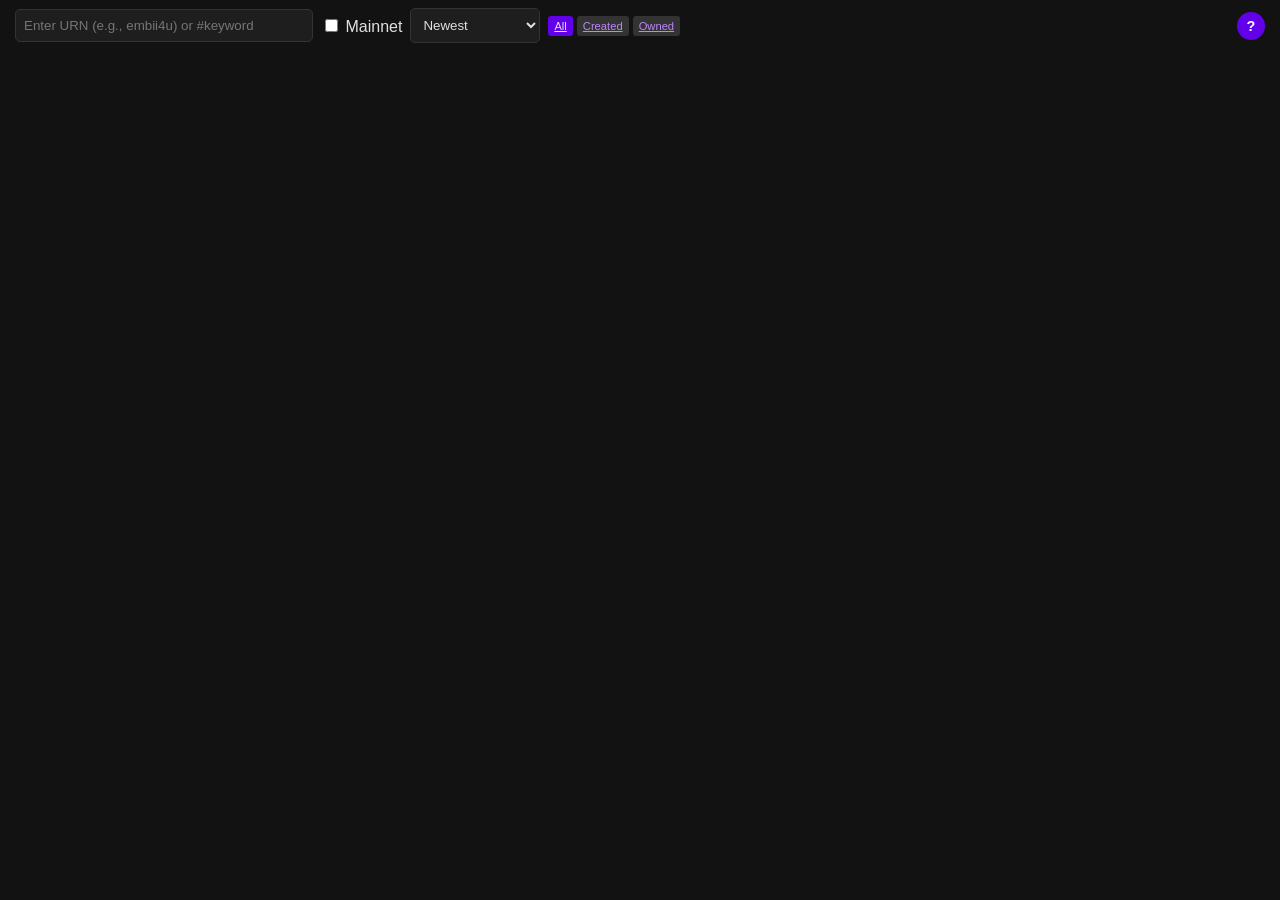
==== commit 7d3e65dd: "Add query-string deep-link support and URL Builder help modal to SupThread.html and index.html Co-au" ====
--- a/API Examples/index.html
+++ b/API Examples/index.html
@@ -403,6 +403,145 @@
       min-width: 0;
     }
   }
+
+  /* URL Builder Help Button */
+  .url-help-btn {
+    width: 28px;
+    height: 28px;
+    min-width: 28px;
+    border-radius: 50%;
+    background: #6200ea;
+    color: white;
+    border: none;
+    cursor: pointer;
+    font-size: 0.9em;
+    font-weight: bold;
+    display: flex;
+    align-items: center;
+    justify-content: center;
+    flex-shrink: 0;
+    padding: 0;
+  }
+
+  .url-help-btn:hover {
+    background: #7c4dff;
+  }
+
+  /* URL Builder Modal */
+  .url-builder-overlay {
+    display: none;
+    position: fixed;
+    top: 0;
+    left: 0;
+    width: 100%;
+    height: 100%;
+    background: rgba(0, 0, 0, 0.7);
+    z-index: 5000;
+    justify-content: center;
+    align-items: center;
+  }
+
+  .url-builder-modal {
+    background: #1e1e1e;
+    padding: 20px;
+    border-radius: 8px;
+    max-width: 480px;
+    width: 90%;
+    position: relative;
+    box-shadow: 0 4px 20px rgba(0, 0, 0, 0.6);
+    color: #e0e0e0;
+  }
+
+  .url-builder-modal h3 {
+    color: #bb86fc;
+    margin: 0 0 15px 0;
+  }
+
+  .url-builder-modal .ub-field-label {
+    display: block;
+    margin-bottom: 4px;
+    font-size: 0.85em;
+    color: #b0b0b0;
+  }
+
+  .url-builder-modal input[type="text"],
+  .url-builder-modal select {
+    width: 100%;
+    padding: 7px;
+    background: #333;
+    border: 1px solid #444;
+    color: #e0e0e0;
+    border-radius: 5px;
+    box-sizing: border-box;
+    margin-bottom: 12px;
+  }
+
+  .url-builder-modal .ub-checkbox-row {
+    display: flex;
+    align-items: center;
+    gap: 6px;
+    margin-bottom: 14px;
+    font-size: 0.9em;
+  }
+
+  .url-builder-modal .ub-output {
+    font-family: monospace;
+    font-size: 0.85em;
+    background: #121212;
+    border: 1px solid #444;
+    color: #03dac6;
+    padding: 8px;
+    border-radius: 5px;
+    word-break: break-all;
+    margin: 10px 0;
+    min-height: 36px;
+  }
+
+  .url-builder-modal .ub-actions {
+    display: flex;
+    gap: 8px;
+    flex-wrap: wrap;
+    margin-top: 10px;
+  }
+
+  .url-builder-modal .ub-actions button {
+    padding: 7px 14px;
+    border: none;
+    border-radius: 5px;
+    cursor: pointer;
+    font-size: 0.9em;
+  }
+
+  .ub-btn-generate { background: #6200ea; color: white; }
+  .ub-btn-generate:hover { background: #7c4dff; }
+  .ub-btn-copy { background: #333; color: #e0e0e0; }
+  .ub-btn-copy:hover { background: #444; }
+  .ub-btn-go { background: #03dac6; color: #121212; }
+  .ub-btn-go:hover { background: #00b0a0; }
+
+  .url-builder-close {
+    position: absolute;
+    top: 8px;
+    right: 8px;
+    background: #cf6679;
+    color: white;
+    border: none;
+    padding: 4px 8px;
+    border-radius: 5px;
+    cursor: pointer;
+  }
+
+  .url-builder-close:hover { background: #e57373; }
+
+  .ub-example {
+    font-size: 0.75em;
+    color: #b0b0b0;
+    margin-top: 10px;
+  }
+
+  .ub-example code {
+    color: #bb86fc;
+  }
 </style>
 </head>
 <body>
@@ -423,6 +562,7 @@
         <button id="filterOwned" onclick="filterObjects('owned')">Owned</button>
       </div>
       <div id="objectCount" class="object-count" style="display: none;"></div>
+      <button class="url-help-btn" onclick="openUrlBuilder()" title="URL Builder — generate a shareable search link">?</button>
     </div>
     <div id="profileSection" class="profile-section">
       <div class="profile-content">
@@ -477,6 +617,42 @@
       <iframe id="zipContent" style="width:100%; height:100%; border:none;"></iframe>
     </div>
   </div>
+
+  <!-- URL Builder Modal -->
+  <div id="urlBuilderOverlay" class="url-builder-overlay">
+    <div class="url-builder-modal">
+      <button class="url-builder-close" onclick="closeUrlBuilder()">X</button>
+      <h3>🔗 URL Builder</h3>
+      <label class="ub-field-label" for="ubUrn">URN</label>
+      <input type="text" id="ubUrn" placeholder="e.g., AllenVandever" />
+      <div class="ub-checkbox-row">
+        <input type="checkbox" id="ubMainnet" />
+        <label for="ubMainnet">Mainnet</label>
+      </div>
+      <label class="ub-field-label" for="ubSort">Sort</label>
+      <select id="ubSort">
+        <option value="newest">Newest</option>
+        <option value="oldest">Oldest</option>
+        <option value="highestPrice">Highest Price</option>
+        <option value="lowestPrice">Lowest Price</option>
+        <option value="highestActivity">Highest Activity</option>
+      </select>
+      <label class="ub-field-label" for="ubFilter">Filter</label>
+      <select id="ubFilter">
+        <option value="all">All</option>
+        <option value="created">Created</option>
+        <option value="owned">Owned</option>
+      </select>
+      <div class="ub-actions">
+        <button class="ub-btn-generate" onclick="generateUrlBuilder()">Generate URL</button>
+        <button class="ub-btn-copy" onclick="copyUrlBuilder()">Copy</button>
+        <button class="ub-btn-go" onclick="goUrlBuilder()">Go</button>
+      </div>
+      <div class="ub-output" id="ubOutput"></div>
+      <p class="ub-example">Example: <code>index.html?urn=AllenVandever&amp;mainnet=true&amp;sort=highestPrice&amp;filter=created</code></p>
+    </div>
+  </div>
+
   <script>
   const state = {
     skip: 0,
@@ -760,11 +936,15 @@
     if (!urn) return 'URN: None';
     if (urn.startsWith('IPFS:') || /^ipfs[:/]+/i.test(urn)) {
       const ipfsPath = urn.replace(/^ipfs[:/]+/i, "");
+      const hash = ipfsPath.split(/[/\\]/)[0];
       if (ipfsPath.toLowerCase().endsWith('.zip')) {
-        const hash = ipfsPath.split(/[/\\]/)[0];
         return `URN: <a href="#" onclick="openZipModal('${hash}')" style="color:#bb86fc">${urn}</a>`;
       } else {
-        return `URN: <a href="https://ipfs.io/ipfs/${ipfsPath}" target="_blank" style="color:#bb86fc">${urn}</a>`;
+        if(hash){
+        return `URN: <a href="https://ipfs.io/ipfs/${hash}" target="_blank" style="color:#bb86fc">${urn}</a>`;
+        }else{
+           return `URN: <a href="https://ipfs.io/ipfs/${ipfsPath}" target="_blank" style="color:#bb86fc">${urn}</a>`;
+        }
       }
     }
     if (/^(BTC|LTC|DOG|MZC):/i.test(urn) || /^[A-Za-z0-9]+\/.+/.test(urn)) {
@@ -1251,6 +1431,93 @@
       iframe.srcdoc = `<div>Error loading from IPFS: ${error.message}</div>`;
     }
   };
+
+  /* ---- Query-string deep-link support ---- */
+  const getQueryParam = (name) => {
+    const params = new URLSearchParams(window.location.search);
+    return params.get(name);
+  };
+
+  window.addEventListener('load', () => {
+    const urn = getQueryParam('urn');
+    const mainnet = getQueryParam('mainnet') === 'true';
+    const sort = getQueryParam('sort');
+    const filter = getQueryParam('filter');
+
+    if (mainnet) {
+      state.currentMainnet = mainnet;
+      document.getElementById('mainnetToggle').checked = mainnet;
+    }
+    if (sort) {
+      const sortEl = document.getElementById('sortSelect');
+      const validSorts = ['newest', 'oldest', 'highestPrice', 'lowestPrice', 'highestActivity'];
+      if (validSorts.includes(sort)) sortEl.value = sort;
+    }
+    if (filter) {
+      const validFilters = { all: 'filterAll', created: 'filterCreated', owned: 'filterOwned' };
+      if (validFilters[filter]) {
+        document.querySelectorAll('.filter-buttons button').forEach(b => b.classList.remove('active'));
+        const btn = document.getElementById(validFilters[filter]);
+        if (btn) btn.classList.add('active');
+        state.filterType = filter;
+      }
+    }
+    if (urn) {
+      document.getElementById('urnInput').value = urn;
+      searchProfile();
+    }
+  });
+
+  /* ---- URL Builder ---- */
+  function openUrlBuilder() {
+    document.getElementById('ubUrn').value = document.getElementById('urnInput').value;
+    document.getElementById('ubMainnet').checked = document.getElementById('mainnetToggle').checked;
+    document.getElementById('ubSort').value = document.getElementById('sortSelect').value;
+    const activeFilter = document.querySelector('.filter-buttons button.active');
+    if (activeFilter) {
+      const filterMap = { filterAll: 'all', filterCreated: 'created', filterOwned: 'owned' };
+      document.getElementById('ubFilter').value = filterMap[activeFilter.id] || 'all';
+    }
+    document.getElementById('ubOutput').textContent = '';
+    document.getElementById('urlBuilderOverlay').style.display = 'flex';
+  }
+
+  function closeUrlBuilder() {
+    document.getElementById('urlBuilderOverlay').style.display = 'none';
+  }
+
+  function generateUrlBuilder() {
+    const urn = document.getElementById('ubUrn').value.trim();
+    const mainnet = document.getElementById('ubMainnet').checked;
+    const sort = document.getElementById('ubSort').value;
+    const filter = document.getElementById('ubFilter').value;
+    const params = new URLSearchParams();
+    if (urn) params.set('urn', urn);
+    if (mainnet) params.set('mainnet', 'true');
+    params.set('sort', sort);
+    params.set('filter', filter);
+    const url = 'index.html?' + params.toString();
+    document.getElementById('ubOutput').textContent = url;
+    return url;
+  }
+
+  function copyUrlBuilder() {
+    const url = document.getElementById('ubOutput').textContent;
+    if (url) {
+      navigator.clipboard.writeText(url).catch(() => {
+        document.getElementById('ubOutput').select?.();
+      });
+    }
+  }
+
+  function goUrlBuilder() {
+    const url = generateUrlBuilder();
+    if (url) window.location.href = url;
+  }
+
+  document.getElementById('urlBuilderOverlay').addEventListener('click', (e) => {
+    if (e.target.id === 'urlBuilderOverlay') closeUrlBuilder();
+  });
 </script>
 </body>
 </html>
